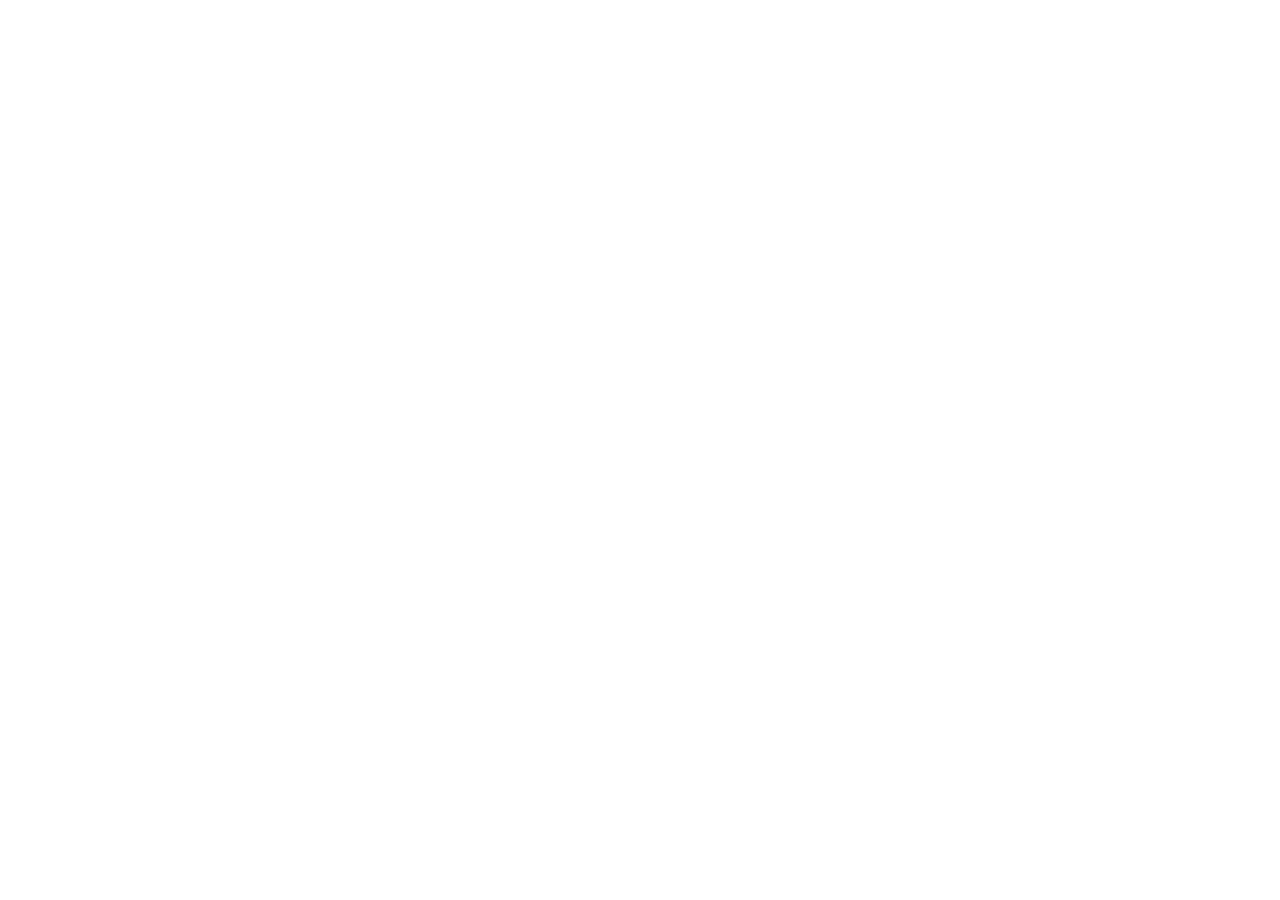
==== src/main/resources/templates/index.html @ c7d03284 "feat: implement organelle UI and migrate UI to thymeleaf" ====
<!DOCTYPE html>
<html lang="en" xmlns:th="http://www.thymeleaf.org">

<head th:replace="~{fragments/head :: head}"></head>

<body>
<div th:replace="~{fragments/toolbar :: toolbar}"></div>

<div class="main-layout">

  <div class="environment-scroll">
    <div class="environment-wrap">
      <canvas id="environment"></canvas>
    </div>
  </div>

  <!--
    Хост для панелей органелл.
    Располагается между environment-scroll и sidebar-wrapper,
    перекрывает environment сверху (z-index через CSS).
    JS переносит сюда .organelle-panel элементы.
  -->
  <aside id="organellePanelHost" class="organelle-panel-host"></aside>

  <div class="sidebar-wrapper">
    <nav th:replace="~{fragments/sidebar-nav :: sidebar-nav}"></nav>
    <aside class="cell-sidebar">
      <div th:replace="~{fragments/tab-control :: tab-control}"></div>
      <div th:replace="~{fragments/tab-settings :: tab-settings}"></div>
      <div th:replace="~{fragments/tab-selection :: tab-selection}"></div>
      <div th:replace="~{fragments/tab-creation :: tab-creation}"></div>
      <div th:replace="~{fragments/tab-species :: tab-species}"></div>
      <div th:replace="~{fragments/tab-logs :: tab-logs}"></div>
    </aside>
  </div>

</div>

<!-- Панели органелл — вне sidebar, JS перенесёт их в organellePanelHost -->
<div th:replace="~{fragments/tab-creation-organelle :: organelle-panels}"></div>

<div th:replace="~{fragments/modals :: saveWorldModal}"></div>
<div th:replace="~{fragments/modals :: loadWorldModal}"></div>
<div th:replace="~{fragments/modals :: saveSelectedCellModal}"></div>
<div th:replace="~{fragments/modals :: saveCellModal}"></div>
<div th:replace="~{fragments/modals :: loadCellModal}"></div>

<script type="module" th:src="@{/js/app.js}"></script>
</body>
</html>
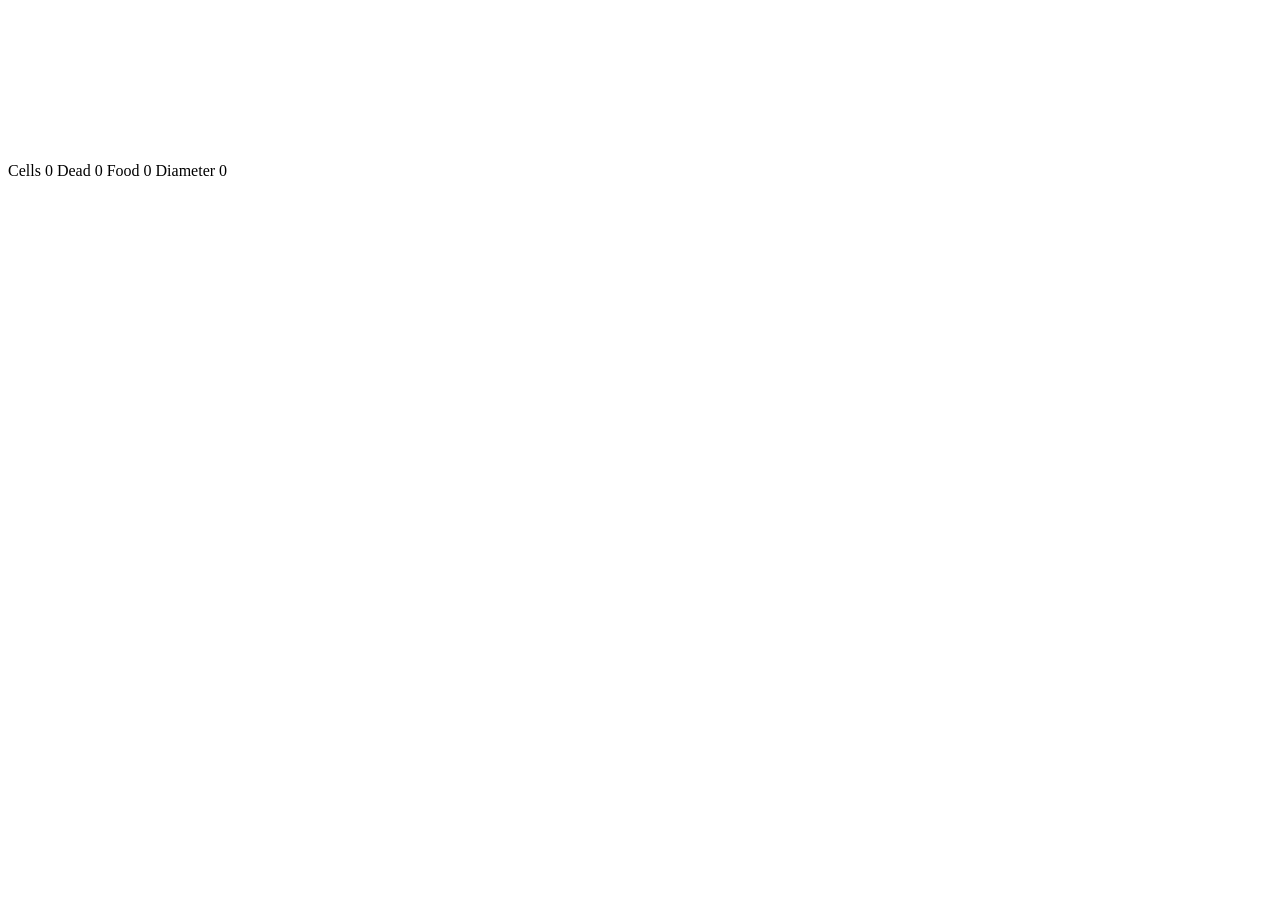
==== commit eaf8f608: "feat: add cell lighting effects and display layers" ====
--- a/src/main/resources/templates/index.html
+++ b/src/main/resources/templates/index.html
@@ -36,6 +36,27 @@
 
 </div>
 
+<div id="bottomStatusBar" class="bottom-status-bar" aria-live="polite">
+  <div class="bottom-status-group">
+    <span class="bottom-status-item">
+      <span class="bottom-status-label">Cells</span>
+      <span id="cellsCountValue" class="bottom-status-value">0</span>
+    </span>
+    <span class="bottom-status-item">
+      <span class="bottom-status-label">Dead</span>
+      <span id="deadCellsCountValue" class="bottom-status-value">0</span>
+    </span>
+    <span class="bottom-status-item">
+      <span class="bottom-status-label">Food</span>
+      <span id="foodCountValue" class="bottom-status-value">0</span>
+    </span>
+    <span class="bottom-status-item">
+      <span class="bottom-status-label">Diameter</span>
+      <span id="diameterValue" class="bottom-status-value">0</span>
+    </span>
+  </div>
+</div>
+
 <!-- Панели органелл — вне sidebar, JS перенесёт их в organellePanelHost -->
 <div th:replace="~{fragments/tab-creation-organelle :: organelle-panels}"></div>
 
@@ -47,4 +68,4 @@
 
 <script type="module" th:src="@{/js/app.js}"></script>
 </body>
-</html>+</html>
